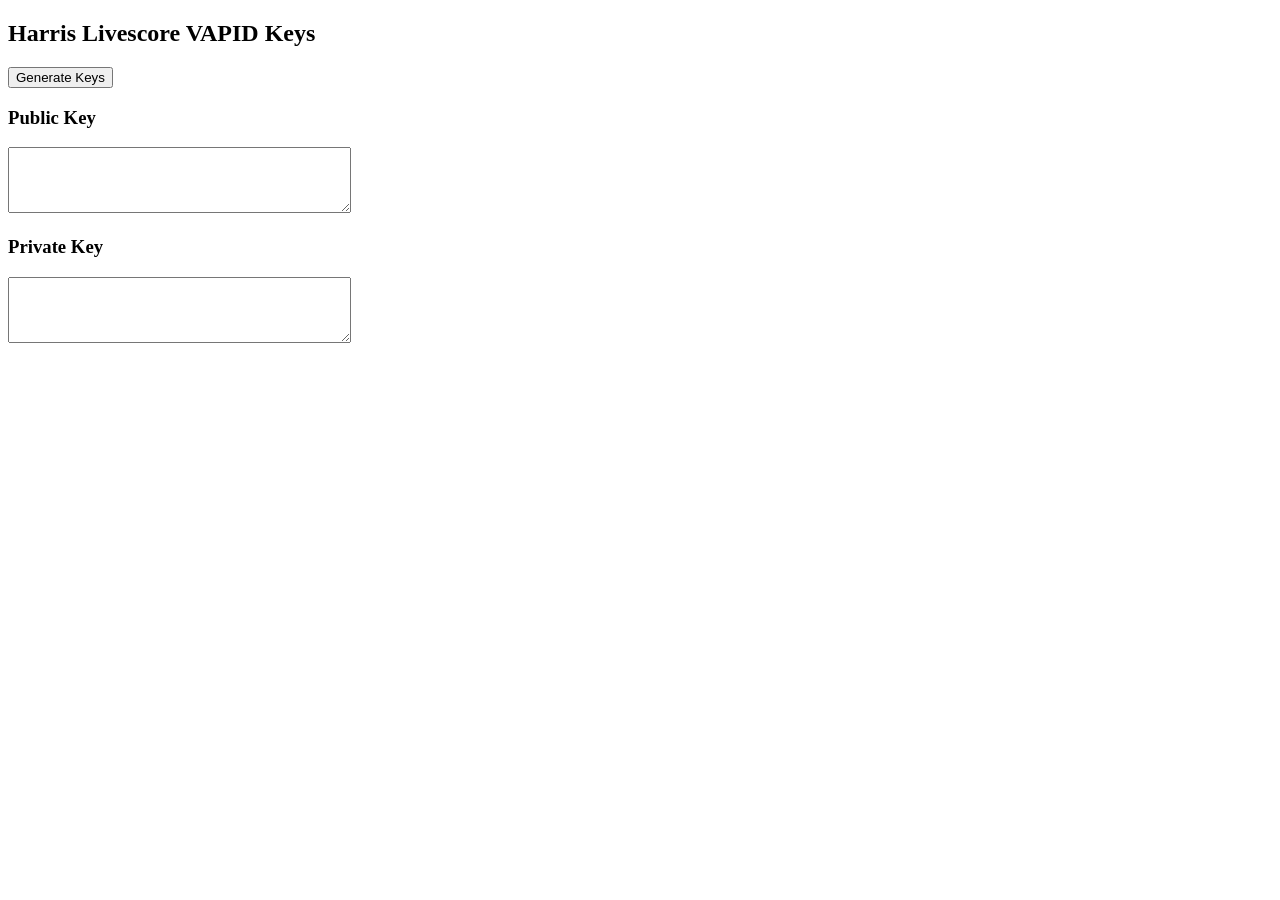
==== generate-vapid.html @ a32e388c "Add Harris Livescore VAPID key generator" ====
<!DOCTYPE html>
<html>
<head>
    <title>Harris Livescore - VAPID Generator</title>
</head>
<body>
    <h2>Harris Livescore VAPID Keys</h2>
    <button onclick="generateKeys()">Generate Keys</button>

    <h3>Public Key</h3>
    <textarea id="publicKey" rows="4" cols="40"></textarea>

    <h3>Private Key</h3>
    <textarea id="privateKey" rows="4" cols="40"></textarea>

    <script>
        function base64url(bytes) {
            let binary = "";
            bytes.forEach(b => binary += String.fromCharCode(b));
            return btoa(binary)
                .replace(/\+/g, "-")
                .replace(/\//g, "_")
                .replace(/=+$/, "");
        }

        async function generateKeys() {
            const keys = await crypto.subtle.generateKey(
                { name: "ECDSA", namedCurve: "P-256" },
                true,
                ["sign", "verify"]
            );

            const publicBytes = new Uint8Array(
                await crypto.subtle.exportKey("raw", keys.publicKey)
            );

            const privateJwk =
                await crypto.subtle.exportKey("jwk", keys.privateKey);

            document.getElementById("publicKey").value =
                base64url(publicBytes);

            document.getElementById("privateKey").value =
                privateJwk.d;
        }
    </script>
</body>
</html>
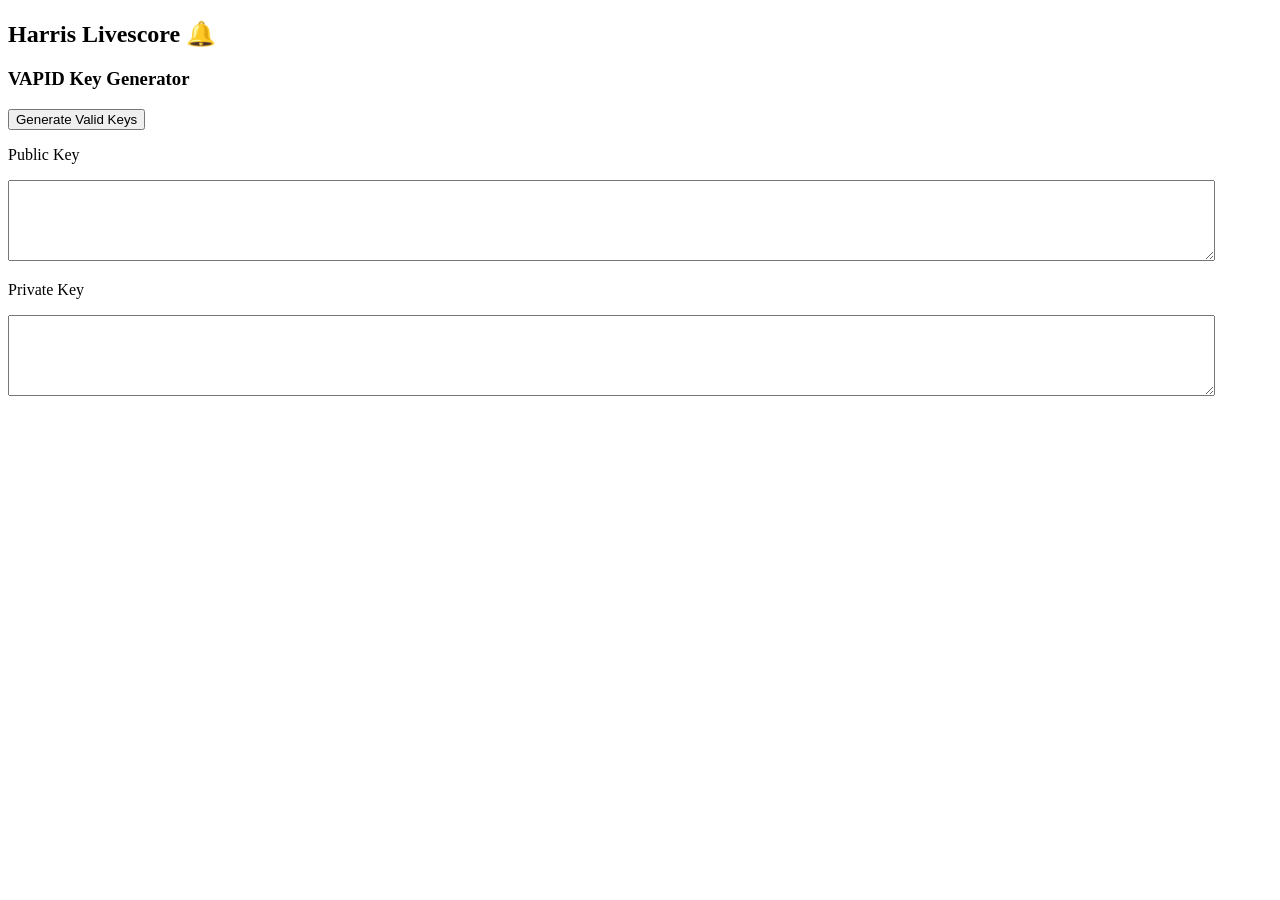
==== commit 9740cfaa: "Update generate-vapid.html" ====
--- a/generate-vapid.html
+++ b/generate-vapid.html
@@ -1,48 +1,70 @@
 <!DOCTYPE html>
-<html>
+<html lang="en">
 <head>
-    <title>Harris Livescore - VAPID Generator</title>
+    <meta charset="UTF-8">
+    <meta name="viewport" content="width=device-width, initial-scale=1">
+    <title>Harris Livescore VAPID Generator</title>
 </head>
 <body>
-    <h2>Harris Livescore VAPID Keys</h2>
-    <button onclick="generateKeys()">Generate Keys</button>
+    <h2>Harris Livescore 🔔</h2>
+    <h3>VAPID Key Generator</h3>
 
-    <h3>Public Key</h3>
-    <textarea id="publicKey" rows="4" cols="40"></textarea>
+    <button id="generate">Generate Valid Keys</button>
 
-    <h3>Private Key</h3>
-    <textarea id="privateKey" rows="4" cols="40"></textarea>
+    <p>Public Key</p>
+    <textarea id="publicKey" rows="5" style="width:95%"></textarea>
+
+    <p>Private Key</p>
+    <textarea id="privateKey" rows="5" style="width:95%"></textarea>
 
     <script>
         function base64url(bytes) {
             let binary = "";
-            bytes.forEach(b => binary += String.fromCharCode(b));
+            bytes.forEach(b => {
+                binary += String.fromCharCode(b);
+            });
+
             return btoa(binary)
                 .replace(/\+/g, "-")
                 .replace(/\//g, "_")
                 .replace(/=+$/, "");
         }
 
-        async function generateKeys() {
-            const keys = await crypto.subtle.generateKey(
-                { name: "ECDSA", namedCurve: "P-256" },
-                true,
-                ["sign", "verify"]
-            );
+        document.getElementById("generate").onclick =
+            async function () {
+                try {
+                    const keys = await crypto.subtle.generateKey(
+                        {
+                            name: "ECDH",
+                            namedCurve: "P-256"
+                        },
+                        true,
+                        ["deriveBits"]
+                    );
 
-            const publicBytes = new Uint8Array(
-                await crypto.subtle.exportKey("raw", keys.publicKey)
-            );
+                    const publicBytes = new Uint8Array(
+                        await crypto.subtle.exportKey(
+                            "raw",
+                            keys.publicKey
+                        )
+                    );
 
-            const privateJwk =
-                await crypto.subtle.exportKey("jwk", keys.privateKey);
+                    const privateJwk =
+                        await crypto.subtle.exportKey(
+                            "jwk",
+                            keys.privateKey
+                        );
 
-            document.getElementById("publicKey").value =
-                base64url(publicBytes);
+                    document.getElementById("publicKey").value =
+                        base64url(publicBytes);
 
-            document.getElementById("privateKey").value =
-                privateJwk.d;
-        }
+                    document.getElementById("privateKey").value =
+                        privateJwk.d;
+
+                } catch (error) {
+                    alert("Key generation failed: " + error.message);
+                }
+            };
     </script>
 </body>
 </html>
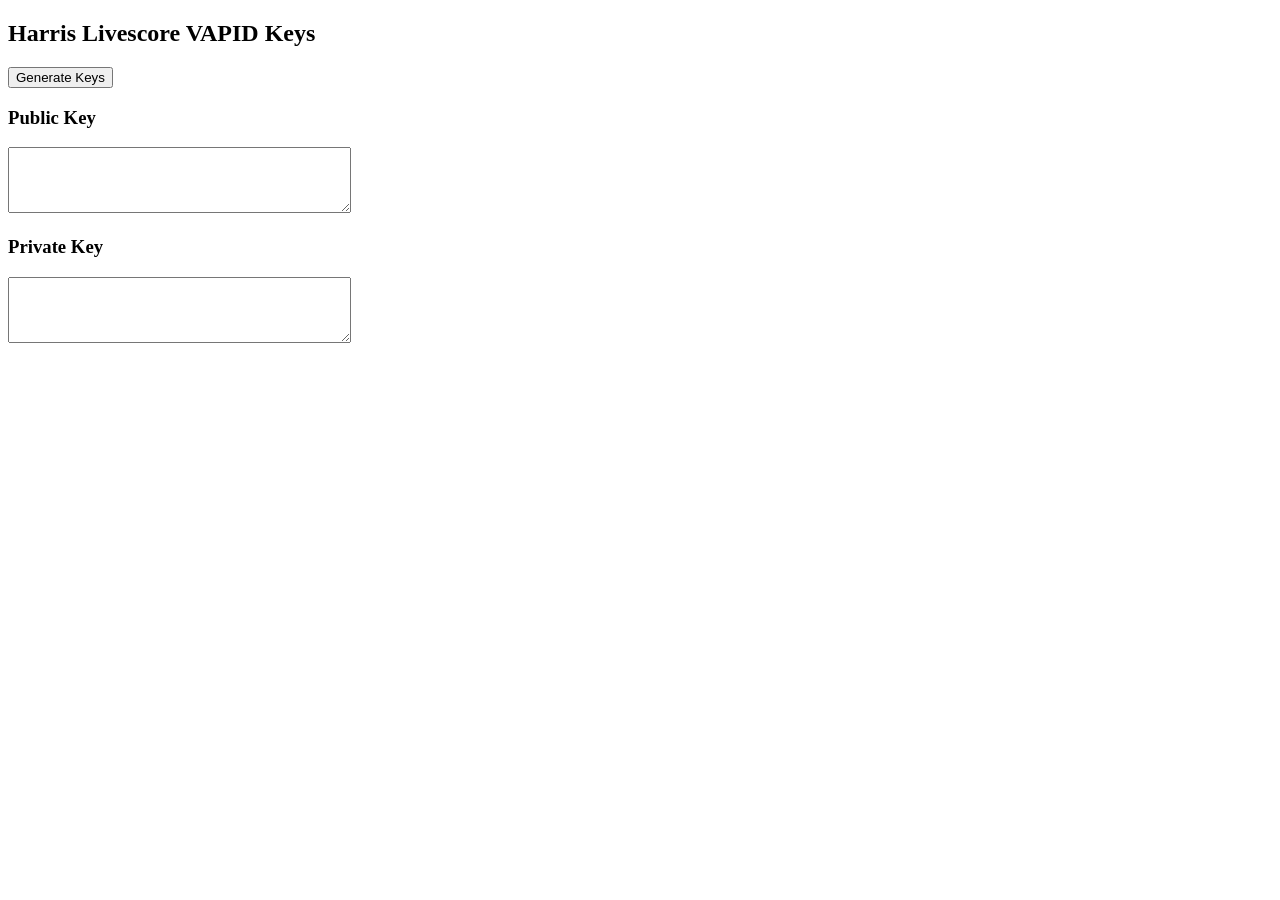
==== commit ecc03643: "Update generate-vapid.html" ====
--- a/generate-vapid.html
+++ b/generate-vapid.html
@@ -1,70 +1,48 @@
 <!DOCTYPE html>
-<html lang="en">
+<html>
 <head>
-    <meta charset="UTF-8">
-    <meta name="viewport" content="width=device-width, initial-scale=1">
-    <title>Harris Livescore VAPID Generator</title>
+    <title>Harris Livescore - VAPID Generator</title>
 </head>
 <body>
-    <h2>Harris Livescore 🔔</h2>
-    <h3>VAPID Key Generator</h3>
+    <h2>Harris Livescore VAPID Keys</h2>
+    <button onclick="generateKeys()">Generate Keys</button>
 
-    <button id="generate">Generate Valid Keys</button>
+    <h3>Public Key</h3>
+    <textarea id="publicKey" rows="4" cols="40"></textarea>
 
-    <p>Public Key</p>
-    <textarea id="publicKey" rows="5" style="width:95%"></textarea>
-
-    <p>Private Key</p>
-    <textarea id="privateKey" rows="5" style="width:95%"></textarea>
+    <h3>Private Key</h3>
+    <textarea id="privateKey" rows="4" cols="40"></textarea>
 
     <script>
         function base64url(bytes) {
             let binary = "";
-            bytes.forEach(b => {
-                binary += String.fromCharCode(b);
-            });
-
+            bytes.forEach(b => binary += String.fromCharCode(b));
             return btoa(binary)
                 .replace(/\+/g, "-")
                 .replace(/\//g, "_")
                 .replace(/=+$/, "");
         }
 
-        document.getElementById("generate").onclick =
-            async function () {
-                try {
-                    const keys = await crypto.subtle.generateKey(
-                        {
-                            name: "ECDH",
-                            namedCurve: "P-256"
-                        },
-                        true,
-                        ["deriveBits"]
-                    );
+        async function generateKeys() {
+            const keys = await crypto.subtle.generateKey(
+                { name: "ECDSA", namedCurve: "P-256" },
+                true,
+                ["sign", "verify"]
+            );
 
-                    const publicBytes = new Uint8Array(
-                        await crypto.subtle.exportKey(
-                            "raw",
-                            keys.publicKey
-                        )
-                    );
+            const publicBytes = new Uint8Array(
+                await crypto.subtle.exportKey("raw", keys.publicKey)
+            );
 
-                    const privateJwk =
-                        await crypto.subtle.exportKey(
-                            "jwk",
-                            keys.privateKey
-                        );
+            const privateJwk =
+                await crypto.subtle.exportKey("jwk", keys.privateKey);
 
-                    document.getElementById("publicKey").value =
-                        base64url(publicBytes);
+            document.getElementById("publicKey").value =
+                base64url(publicBytes);
 
-                    document.getElementById("privateKey").value =
-                        privateJwk.d;
-
-                } catch (error) {
-                    alert("Key generation failed: " + error.message);
-                }
-            };
+            document.getElementById("privateKey").value =
+                privateJwk.d;
+        }
     </script>
 </body>
 </html>
